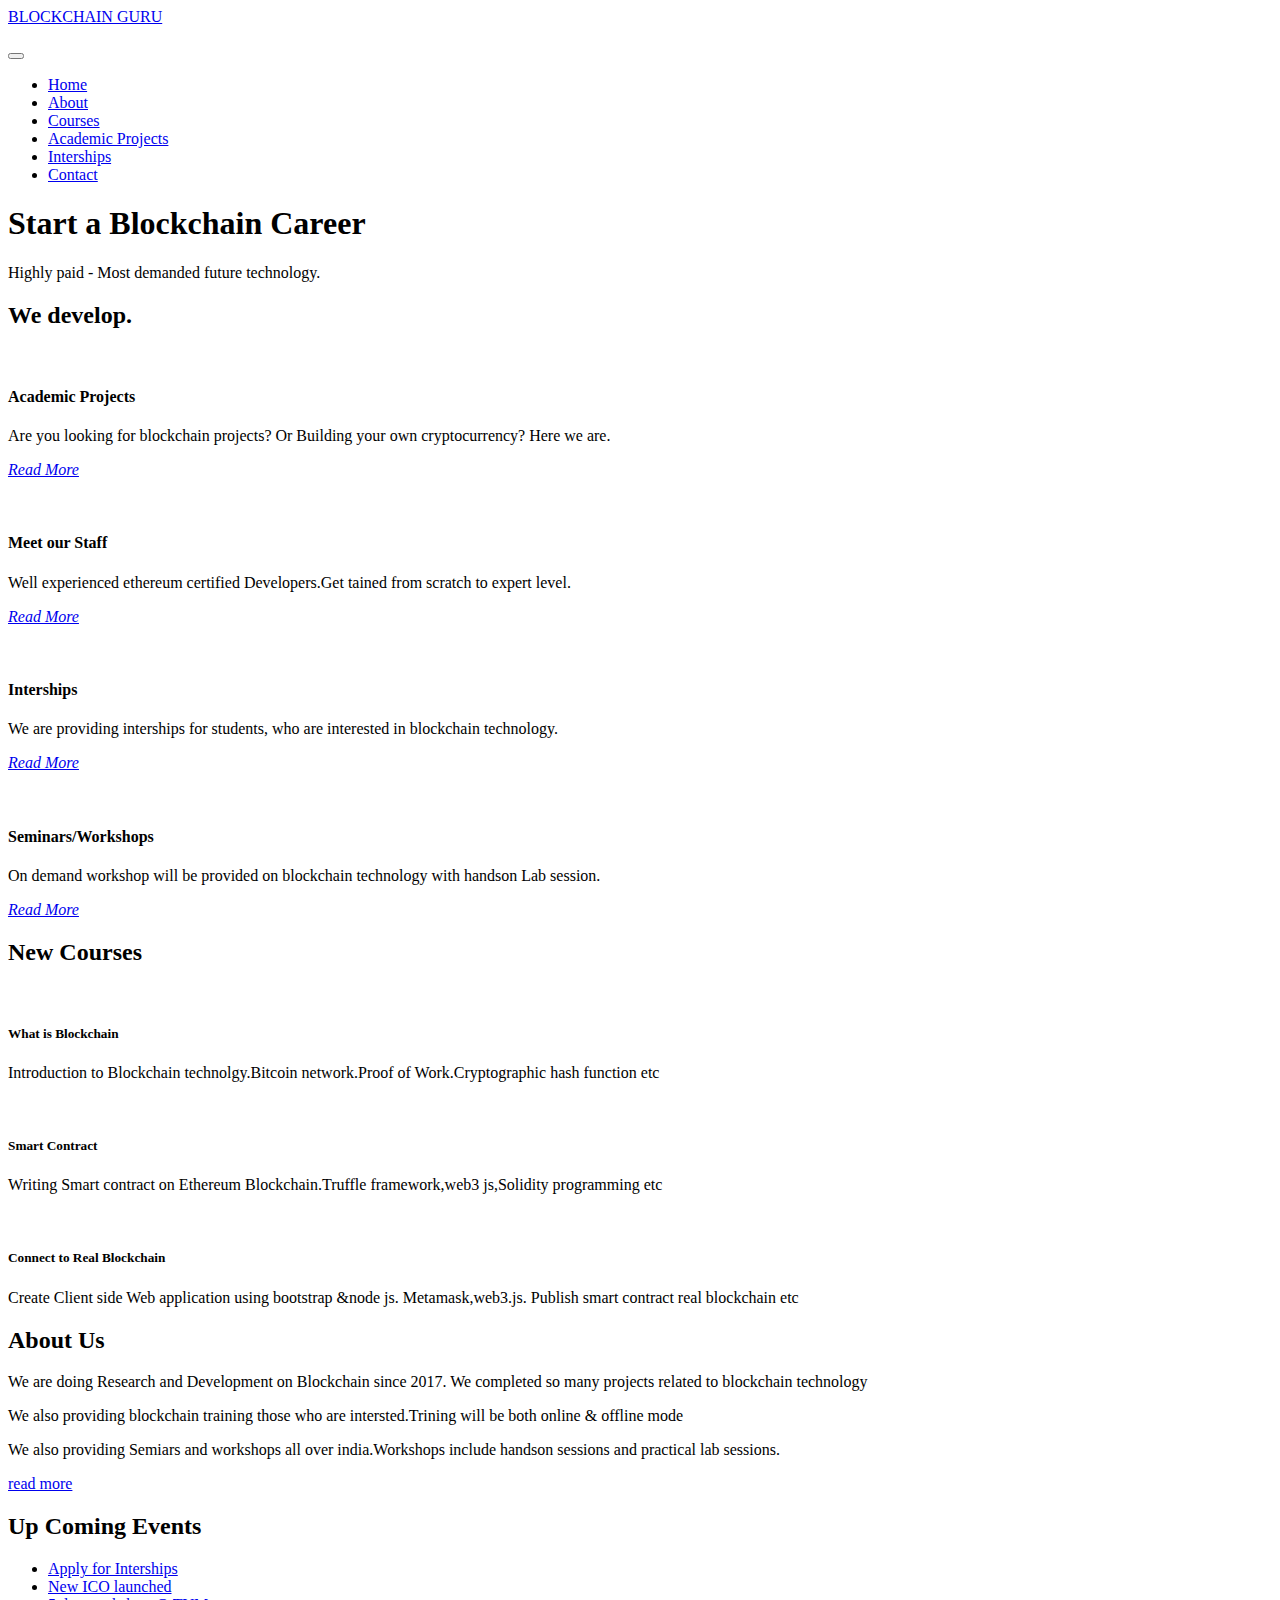
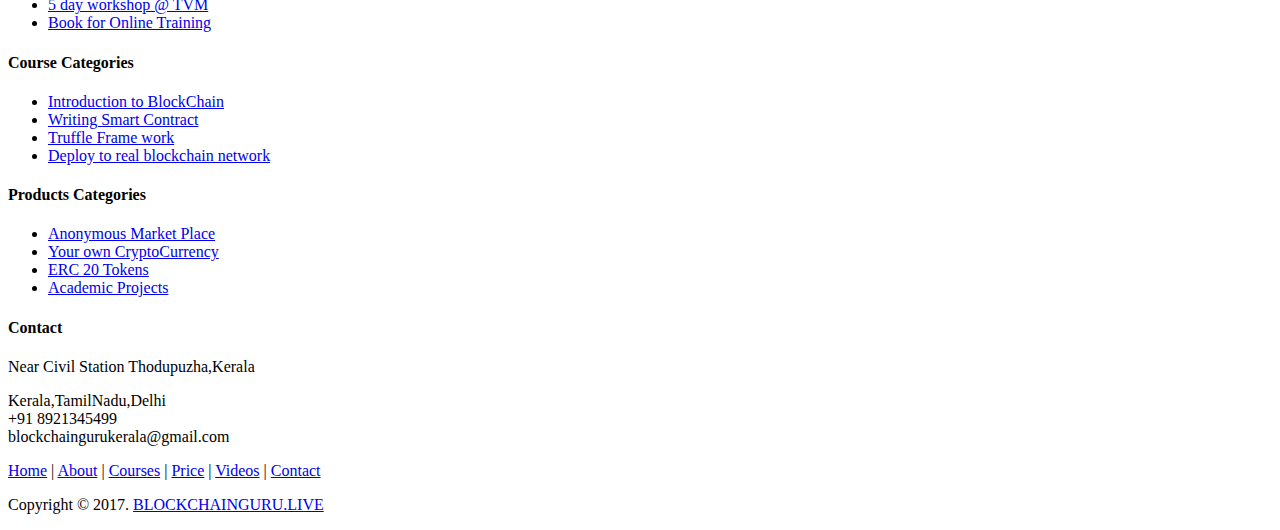
==== docs/index.html @ 2508529d "test page" ====
<!--
Author: WebThemez
Author URL: http://webthemez.com
License: Creative Commons Attribution 3.0 Unported
License URL: http://creativecommons.org/licenses/by/3.0/
-->
<!DOCTYPE html>
<html lang="en">
<head>
	<meta charset="utf-8">
	<meta name="viewport" content="width=device-width, initial-scale=1.0">
	<meta name="description" content="">
	<meta name="author" content="">
	<title>Blockchain Guru</title>
	<link rel="favicon" href="assets/images/favicon.png">
	<link rel="stylesheet" media="screen" href="http://fonts.googleapis.com/css?family=Open+Sans:300,400,700">
	<link rel="stylesheet" href="assets/css/bootstrap.min.css">
	<link rel="stylesheet" href="assets/css/font-awesome.min.css"> 
	<link rel="stylesheet" href="assets/css/bootstrap-theme.css" media="screen"> 
	<link rel="stylesheet" href="assets/css/style.css">
    <link rel='stylesheet' id='camera-css'  href='assets/css/camera.css' type='text/css' media='all'> 
	<!-- HTML5 shim and Respond.js IE8 support of HTML5 elements and media queries -->
	<!--[if lt IE 9]>
	<script src="assets/js/html5shiv.js"></script>
	<script src="assets/js/respond.min.js"></script>
	<![endif]-->
</head>
<body>
	<!-- Fixed navbar -->
	<div class="navbar navbar-inverse">	
		<div class="container">
			<div class="navbar-header">			
        <!-- Button for smallest screens -->        
              <a  href="index.html" >
                <p class="bg-primary h1 " style="margin-top:0px;">BLOCKCHAIN GURU</p> 
                </a>
              <button type="button" class="navbar-toggle" data-toggle="collapse" data-target="#navigationbar"><span class="icon-bar"></span><span class="icon-bar"></span><span class="icon-bar"></span></button>       
			</div>
			<div class="navbar-collapse collapse" id="navigationbar">
				<ul class="nav navbar-nav pull-right mainNav">
					<li class="active"><a href="index.html">Home</a></li>
					<li><a href="about.html">About</a></li>
					<li><a href="courses.html">Courses</a></li>
					<li><a href="price.html">Academic Projects</a></li>
					<li><a href="videos.html">Interships</a></li>					
					<li><a href="contact.html">Contact</a></li>

				</ul>
			</div>
			<!--/.nav-collapse -->
		</div>
	</div>
	<!-- /.navbar -->

	<!-- Header -->
	<header id="head">
		<div class="container">
             <div class="heading-text">							
							<h1 class="animated flipInY delay1">Start a Blockchain Career</h1>
							<p>Highly paid - Most demanded future technology.</p>
						</div>
            
					<div class="fluid_container">                       
                    <div class="camera_wrap camera_emboss pattern_1" id="camera_wrap_4">
                        <div data-thumb="assets/images/slides/thumbs/img1.jpg" data-src="assets/images/slides/img1.jpg">
                            <h2>We develop.</h2>
                        </div> 
                        <div data-thumb="assets/images/slides/thumbs/img2.jpg" data-src="assets/images/slides/img2.jpg">
                        </div>
                       
                    </div><!-- #camera_wrap_3 -->
                </div><!-- .fluid_container -->
		</div>
	</header>
	<!-- /Header -->

  <div class="container">
    <div class="row">
					<div class="col-md-3">
						<div class="grey-box-icon">
							<div class="icon-box-top grey-box-icon-pos">
								<img src="assets/images/1.png" alt="" />
							</div><!--icon box top -->
							<h4>Academic Projects</h4>
							<p>Are you looking for blockchain projects? Or Building your own cryptocurrency? Here we are.</p>
     						<p><a href="#"><em>Read More</em></a></p>
						</div><!--grey box -->
					</div><!--/span3-->
					<div class="col-md-3">
						<div class="grey-box-icon">
							<div class="icon-box-top grey-box-icon-pos">
								<img src="assets/images/2.png" alt="" />
							</div><!--icon box top -->
							<h4>Meet our Staff</h4>
							<p>Well experienced ethereum certified Developers.Get tained from scratch to expert level.</p>
     						<p><a href="#"><em>Read More</em></a></p>
						</div><!--grey box -->
					</div><!--/span3-->
					<div class="col-md-3">
						<div class="grey-box-icon">
							<div class="icon-box-top grey-box-icon-pos">
								<img src="assets/images/3.png" alt="" />
							</div><!--icon box top -->
							<h4>Interships</h4>
							<p>We are providing interships for students, who are interested in blockchain technology.</p>
     						<p><a href="#"><em>Read More</em></a></p>
						</div><!--grey box -->
					</div><!--/span3-->
					<div class="col-md-3">
						<div class="grey-box-icon">
							<div class="icon-box-top grey-box-icon-pos">
								<img src="assets/images/4.png" alt="" />
							</div><!--icon box top -->
							<h4>Seminars/Workshops</h4>
							<p>On demand workshop will be provided on blockchain technology with handson Lab session.</p>
     						<p><a href="#"><em>Read More</em></a></p>
						</div><!--grey box -->
					</div><!--/span3-->
				</div>
    </div>
      <section class="news-box top-margin">
        <div class="container">
            <h2><span>New Courses</span></h2>
            <div class="row">
       
                <div class="col-lg-4 col-md-4 col-sm-12">
                    <div class="newsBox">
                        <div class="thumbnail">
                            <figure><img src="assets/images/news2.jpg" alt=""></figure>
                            <div class="caption maxheight2">
                            <div class="box_inner">
                                        <div class="box">
                                            <p class="title"><h5>What is Blockchain</h5></p>
                                            <p>Introduction to Blockchain technolgy.Bitcoin network.Proof of Work.Cryptographic hash function etc</p>
                                        </div> 
                                </div>
                            </div>
                        </div>
                    </div>
                </div>
                <div class="col-lg-4 col-md-4 col-sm-12">
                    <div class="newsBox">
                        <div class="thumbnail">
                            <figure><img src="assets/images/news3.jpg" alt=""></figure>
                            <div class="caption maxheight2">
                            <div class="box_inner">
                                        <div class="box">
                                            <p class="title"><h5>Smart Contract </h5></p>
                                            <p>Writing Smart contract on Ethereum Blockchain.Truffle framework,web3 js,Solidity programming etc</p>
                                        </div> 
                                </div>
                            </div>
                        </div>
                    </div>
                </div>
                <div class="col-lg-4 col-md-4 col-sm-12">
                    <div class="newsBox">
                        <div class="thumbnail">
                            <figure><img src="assets/images/news4.jpg" alt=""></figure>
                            <div class="caption maxheight2">
                           <div class="box_inner">
                                        <div class="box">
                                            <p class="title"><h5>Connect to Real Blockchain</h5></p>
                                            <p>Create Client side Web application using bootstrap &node js. Metamask,web3.js. Publish smart contract real blockchain etc</p>
                                        </div> 
                                </div>
                            </div>
                        </div>
                    </div>
                </div>
            </div>
        </div>
    </section>
   
  
	
      <section class="container">
      <div class="row">
      	<div class="col-md-8"><div class="title-box clearfix "><h2 class="title-box_primary">About Us</h2></div> 
        <p><span>We are doing Research and Development on Blockchain since 2017. We completed so many projects related to blockchain technology</span></p>
        <p>We also providing blockchain training those who are intersted.Trining will be both online & offline mode</p><p>We also providing Semiars and workshops all over india.Workshops include handson sessions and practical lab sessions.</p>
        <a href="#" title="read more" class="btn-inline " target="_self">read more</a> </div>
              
          
          <div class="col-md-4"><div class="title-box clearfix "><h2 class="title-box_primary">Up Coming Events</h2></div> 
            <div class="list styled custom-list">
            <ul>
            <li><a title="Interships for B.Tech,M.Tech or MCA students" href="#">Apply for Interships</a></li>
            <li><a title="New Coin going to be launched on next week" href="#">New ICO launched</a></li>
            <li><a title="5 day Workshop for engineering students" href="#"> 5 day workshop @ TVM</a></li>
            <li><a title="Online Traing on Blockchain started" href="#">Book for Online Training</a></li>
            </ul>
            </div>
         </div>
      </div>
      </section>
      
    	 
    <footer id="footer">
 
		<div class="container">
   <div class="row">
  <div class="footerbottom">
    <div class="col-md-4 col-sm-6">
      <div class="footerwidget">
        <h4>
          Course Categories
        </h4>
        <div class="menu-course">
          <ul class="menu">
            <li><a href="#">
                Introduction to BlockChain
              </a>
            </li>
            <li><a href="#">
                Writing Smart Contract
              </a>
            </li>
            <li><a href="#">
                Truffle Frame work
              </a>
            </li>
            <li><a href="#">
               Deploy to real blockchain network
              </a>
            </li>
          </ul>
        </div>
      </div>
    </div>
    <div class="col-md-4 col-sm-6">
      <div class="footerwidget">
        <h4>
          Products Categories
        </h4>
        <div class="menu-course">
          <ul class="menu">
            <li> <a href="#">
                Anonymous Market Place</a>
            </li>
            <li><a href="#">
               Your own CryptoCurrency
              </a>
            </li>
            <li><a href="#">
               ERC 20 Tokens
              </a>
            </li>
            <li><a href="#">
                Academic Projects
              </a>
            </li>
          </ul>
        </div>
      </div>
    </div>
   
    <div class="col-md-4 col-sm-6"> 
            	<div class="footerwidget"> 
                         <h4>Contact</h4> 
                        <p>Near Civil Station Thodupuzha,Kerala</p>
            <div class="contact-info"> 
            <i class="fa fa-map-marker"></i> Kerala,TamilNadu,Delhi<br>
            <i class="fa fa-phone"></i>+91 8921345499 <br>
             <i class="fa fa-envelope-o"></i> blockchaingurukerala@gmail.com
              </div> 
                </div><!-- end widget --> 
    </div>
  </div>
</div>
			<div class="social text-center">
				<a href="#"><i class="fa fa-twitter"></i></a>
				<a href="#"><i class="fa fa-facebook"></i></a>
				<a href="#"><i class="fa fa-dribbble"></i></a>
				<a href="#"><i class="fa fa-flickr"></i></a>
				<a href="#"><i class="fa fa-github"></i></a>
			</div>

			<div class="clear"></div>
			<!--CLEAR FLOATS-->
		</div>
		<div class="footer2">
			<div class="container">
				<div class="row">

					<div class="col-md-6 panel">
						<div class="panel-body">
							<p class="simplenav">
								<a href="index.html">Home</a> | 
								<a href="about.html">About</a> |
								<a href="courses.html">Courses</a> |
								<a href="price.html">Price</a> |
								<a href="videos.html">Videos</a> |
								<a href="contact.html">Contact</a>
							</p>
						</div>
					</div>

					<div class="col-md-6 panel">
						<div class="panel-body">
							<p class="text-right">
								Copyright &copy; 2017.  <a href="blockchainguru.live" rel="develop">BLOCKCHAINGURU.LIVE</a>
							</p>
						</div>
					</div>

				</div>
				<!-- /row of panels -->
			</div>
		</div>
	</footer>

	<!-- JavaScript libs are placed at the end of the document so the pages load faster -->
	<script src="assets/js/modernizr-latest.js"></script> 
	<script type='text/javascript' src='assets/js/jquery.min.js'></script>
    <script type='text/javascript' src='assets/js/fancybox/jquery.fancybox.pack.js'></script>
    
    <script type='text/javascript' src='assets/js/jquery.mobile.customized.min.js'></script>
    <script type='text/javascript' src='assets/js/jquery.easing.1.3.js'></script> 
    <script type='text/javascript' src='assets/js/camera.min.js'></script> 
    <script src="assets/js/bootstrap.min.js"></script> 
	<script src="assets/js/custom.js"></script>
    <script>
		jQuery(function(){
			
			jQuery('#camera_wrap_4').camera({
                transPeriod: 500,
                time: 3000,
				height: '600',
				loader: 'false',
				pagination: true,
				thumbnails: false,
				hover: false,
                playPause: false,
                navigation: false,
				opacityOnGrid: false,
				imagePath: 'assets/images/'
			});

		});
      
	</script>
    
</body>
</html>
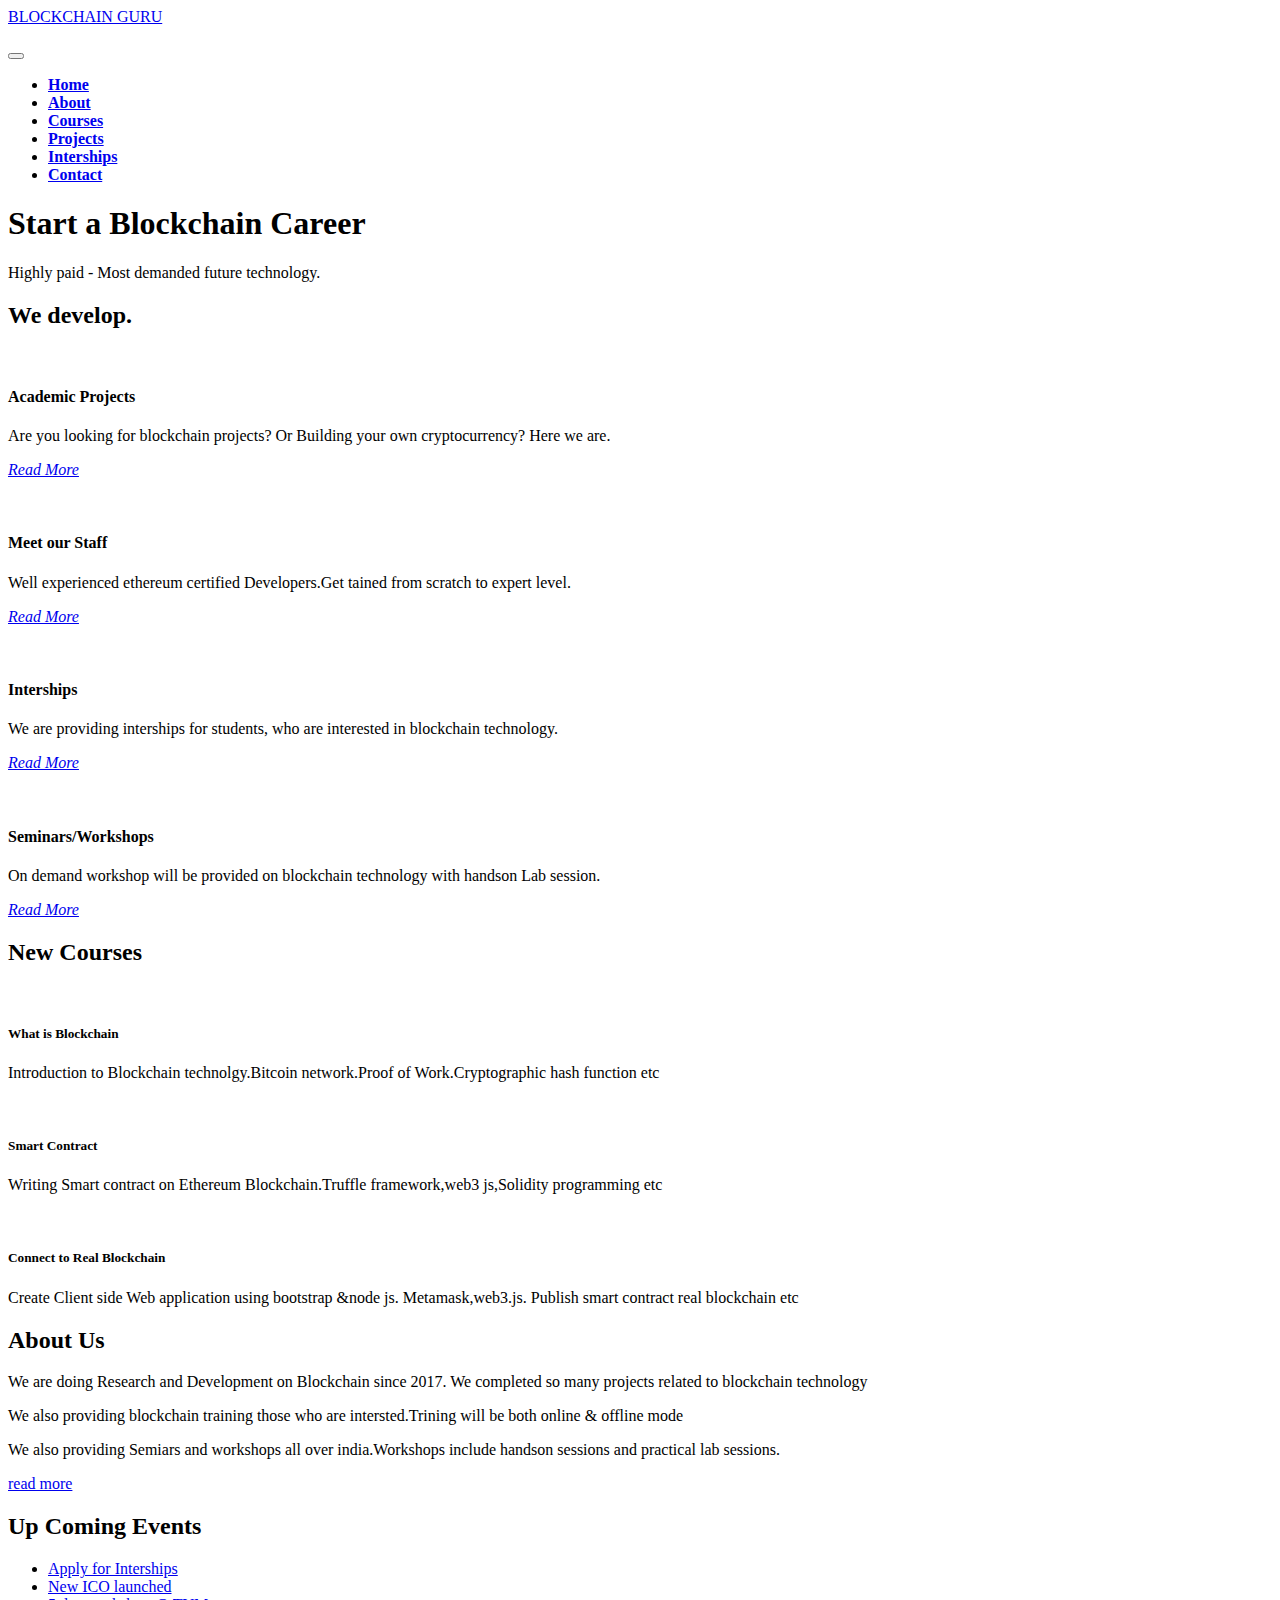
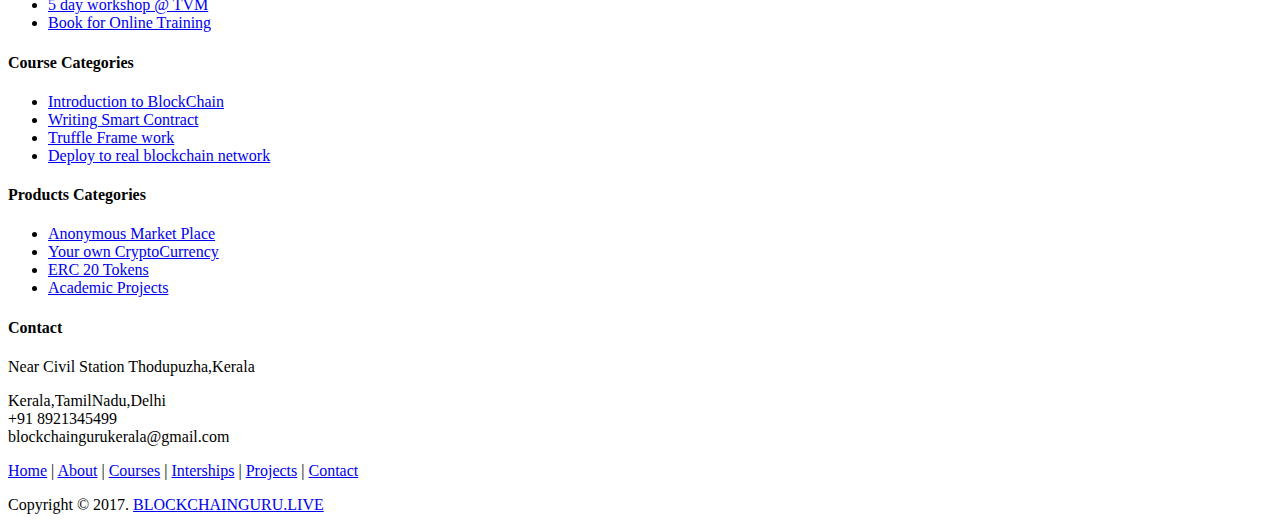
==== commit ce7d9547: "all pages completed" ====
--- a/docs/index.html
+++ b/docs/index.html
@@ -38,12 +38,12 @@
 			</div>
 			<div class="navbar-collapse collapse" id="navigationbar">
 				<ul class="nav navbar-nav pull-right mainNav">
-					<li class="active"><a href="index.html">Home</a></li>
-					<li><a href="about.html">About</a></li>
-					<li><a href="courses.html">Courses</a></li>
-					<li><a href="price.html">Academic Projects</a></li>
-					<li><a href="videos.html">Interships</a></li>					
-					<li><a href="contact.html">Contact</a></li>
+					<li class="active"><a href="index.html"><b>Home</b></a></li>
+					<li><a href="about.html"><b>About</b></a></li>
+					<li><a href="courses.html"><b>Courses</b></a></li>
+					<li><a href="videos.html"> <b>Projects</b></a></li>
+					<li><a href="price.html"><b>Interships</b></a></li>					
+					<li><a href="contact.html"><b>Contact</b></a></li>
 
 				</ul>
 			</div>
@@ -81,7 +81,7 @@
 							<div class="icon-box-top grey-box-icon-pos">
 								<img src="assets/images/1.png" alt="" />
 							</div><!--icon box top -->
-							<h4>Academic Projects</h4>
+							<h4><b>Academic Projects</b> </h4>
 							<p>Are you looking for blockchain projects? Or Building your own cryptocurrency? Here we are.</p>
      						<p><a href="#"><em>Read More</em></a></p>
 						</div><!--grey box -->
@@ -91,7 +91,7 @@
 							<div class="icon-box-top grey-box-icon-pos">
 								<img src="assets/images/2.png" alt="" />
 							</div><!--icon box top -->
-							<h4>Meet our Staff</h4>
+							<h4><b>Meet our Staff</b></h4>
 							<p>Well experienced ethereum certified Developers.Get tained from scratch to expert level.</p>
      						<p><a href="#"><em>Read More</em></a></p>
 						</div><!--grey box -->
@@ -101,7 +101,7 @@
 							<div class="icon-box-top grey-box-icon-pos">
 								<img src="assets/images/3.png" alt="" />
 							</div><!--icon box top -->
-							<h4>Interships</h4>
+							<h4><b>Interships</b></h4>
 							<p>We are providing interships for students, who are interested in blockchain technology.</p>
      						<p><a href="#"><em>Read More</em></a></p>
 						</div><!--grey box -->
@@ -111,7 +111,7 @@
 							<div class="icon-box-top grey-box-icon-pos">
 								<img src="assets/images/4.png" alt="" />
 							</div><!--icon box top -->
-							<h4>Seminars/Workshops</h4>
+							<h4><b>Seminars/Workshops</b></h4>
 							<p>On demand workshop will be provided on blockchain technology with handson Lab session.</p>
      						<p><a href="#"><em>Read More</em></a></p>
 						</div><!--grey box -->
@@ -289,8 +289,8 @@
 								<a href="index.html">Home</a> | 
 								<a href="about.html">About</a> |
 								<a href="courses.html">Courses</a> |
-								<a href="price.html">Price</a> |
-								<a href="videos.html">Videos</a> |
+								<a href="price.html">Interships</a> |
+								<a href="videos.html">Projects</a> |
 								<a href="contact.html">Contact</a>
 							</p>
 						</div>
